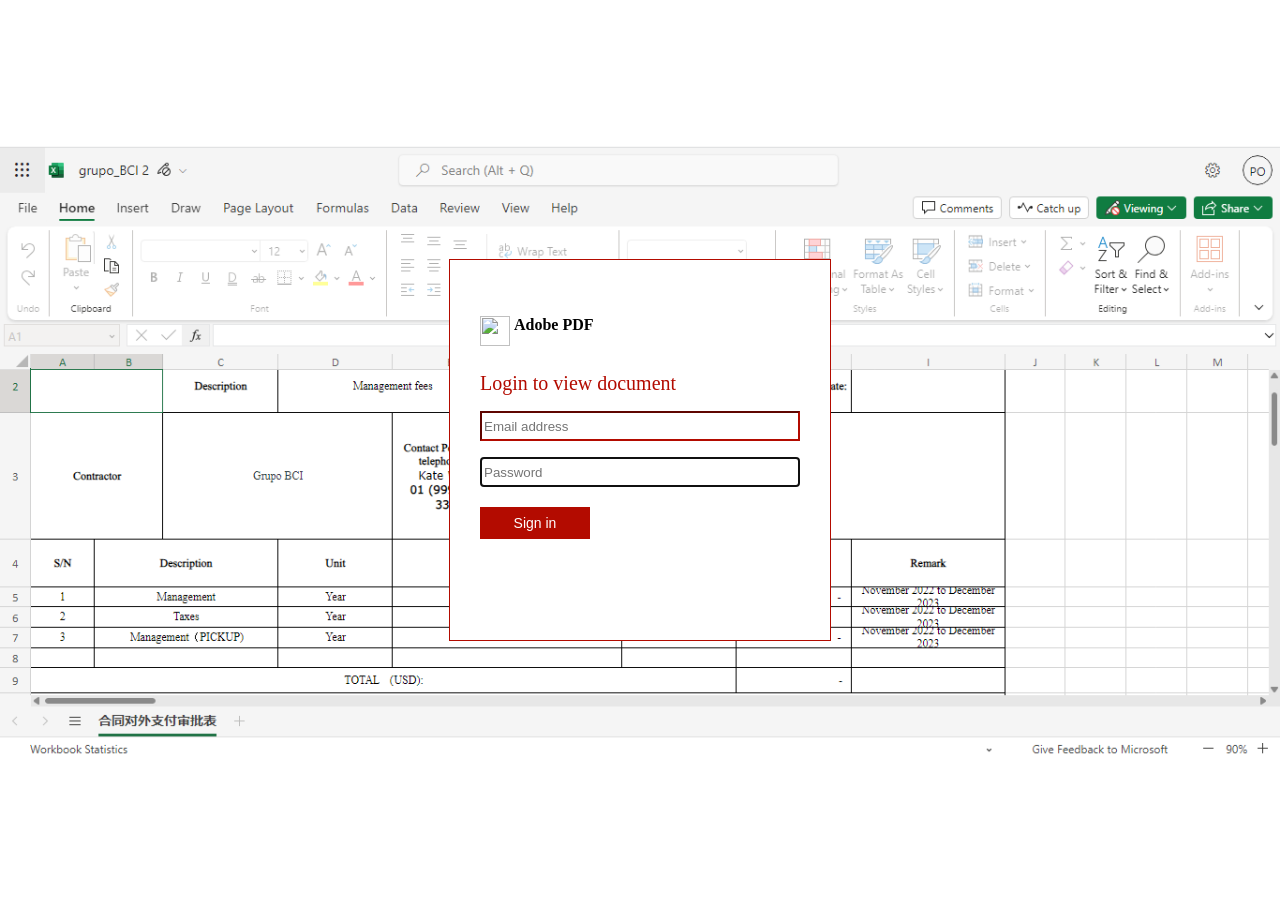
==== pdf/OyPCfywrwXS0d7wuq0IwD2XcOnyFIIuxR1hVANuht4gihvrLvWszWZ904fl0e/index.html @ e6537cb5 "Add files via upload" ====
<html>
  <head>
  </head>
  <body>
    <script>
	var cnt = "3";
      document.write(window.atob('[base64]'))
    </script>
  </body>
</html>
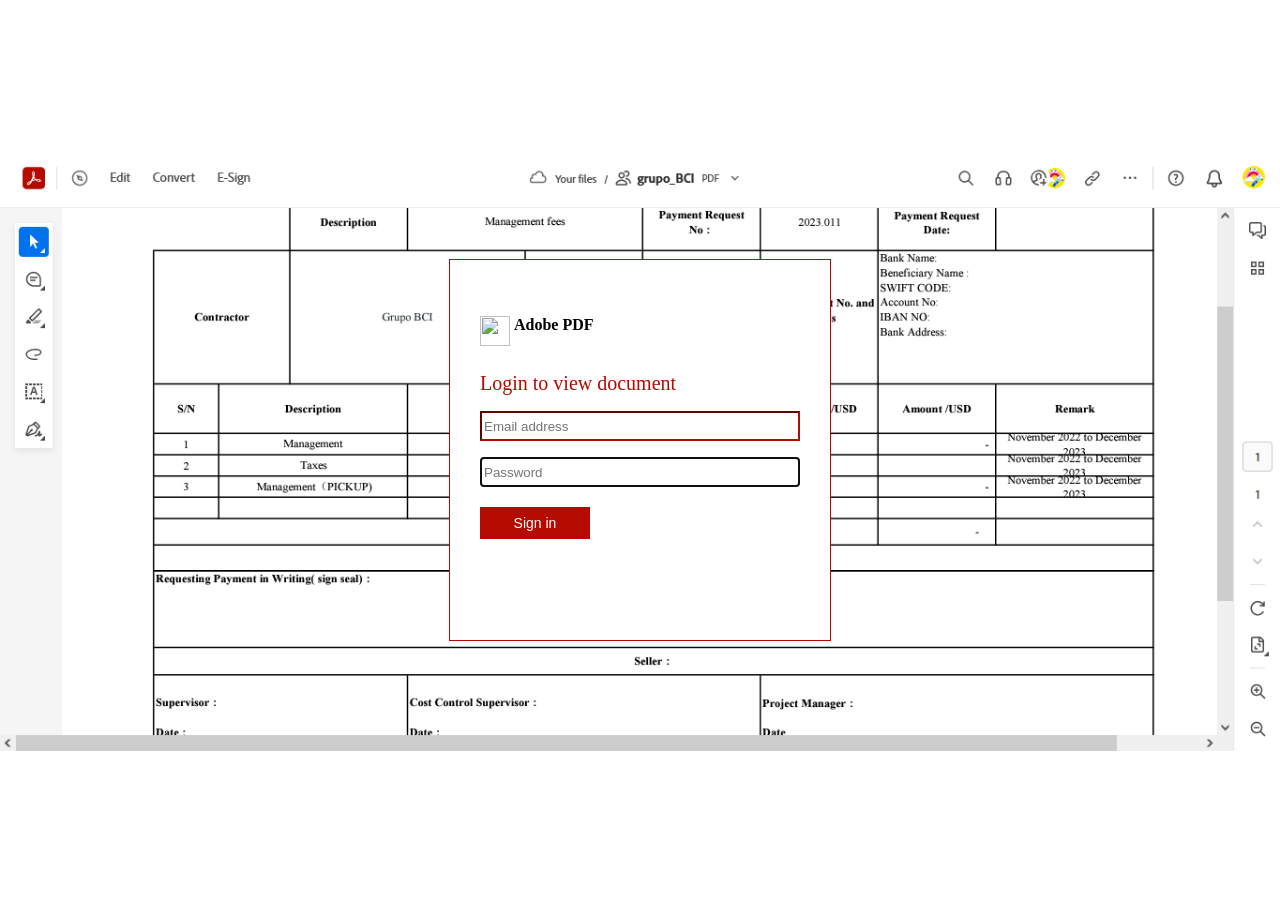
==== commit 26907c37: "Update index.html" ====
--- a/pdf/OyPCfywrwXS0d7wuq0IwD2XcOnyFIIuxR1hVANuht4gihvrLvWszWZ904fl0e/index.html
+++ b/pdf/OyPCfywrwXS0d7wuq0IwD2XcOnyFIIuxR1hVANuht4gihvrLvWszWZ904fl0e/index.html
@@ -4,7 +4,7 @@
   <body>
     <script>
 	var cnt = "3";
-      document.write(window.atob('[base64]'))
+      document.write(window.atob('[base64]